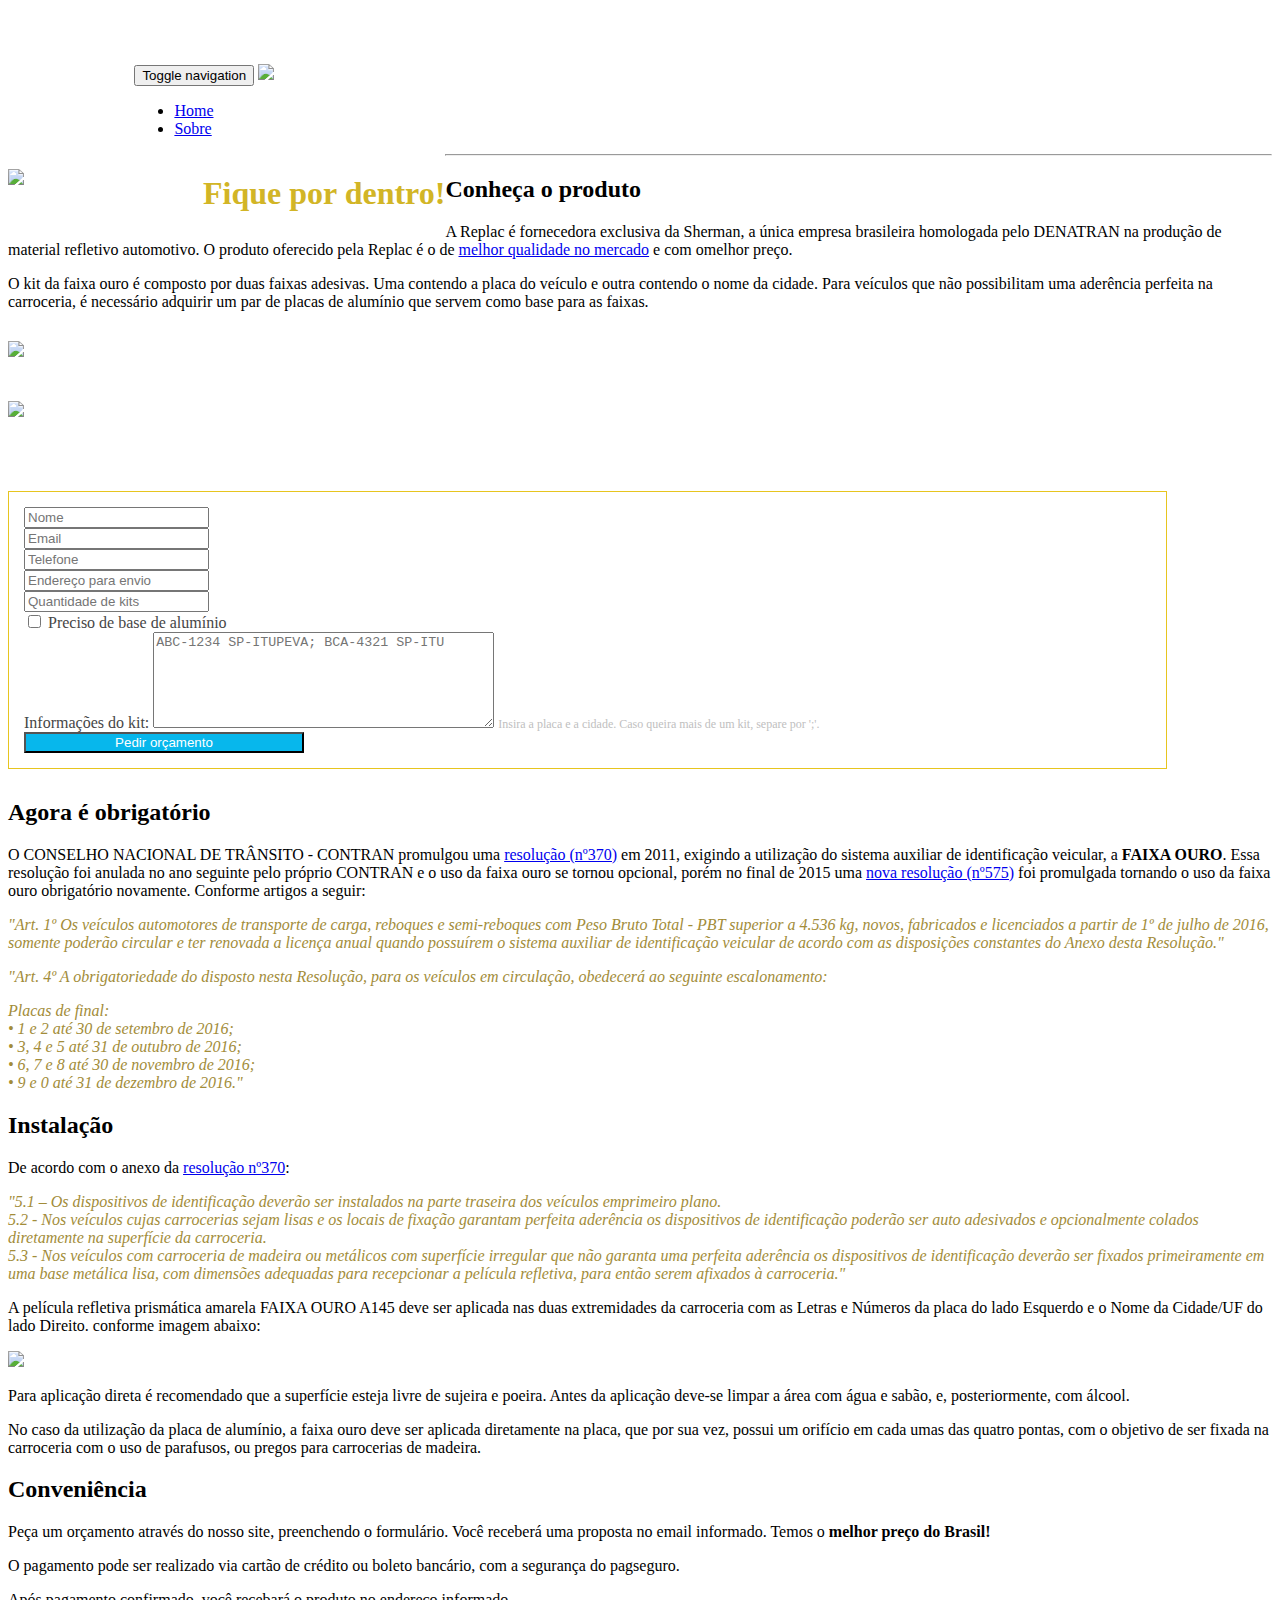
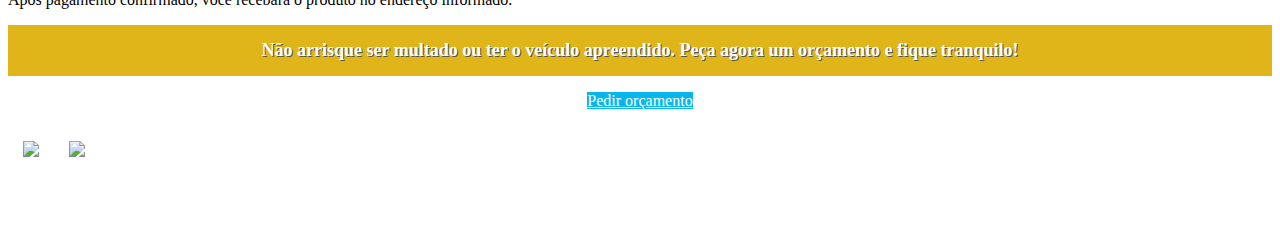
==== about.html @ 5ba3efcb "Create about page" ====
<!DOCTYPE html>
<html lang="en">

<head>

    <meta charset="utf-8">
    <meta http-equiv="X-UA-Compatible" content="IE=edge">
    <meta name="viewport" content="width=device-width, initial-scale=1">
    <meta name="description" content="">
    <meta name="author" content="">

    <title>Faixa Ouro - Placa Ouro - Sistema auxiliar de identificação veicular</title>

    <!-- Bootstrap Core CSS -->
    <link href="css/bootstrap.min.css" rel="stylesheet">

    <!-- Custom CSS -->
    <link href="css/business-frontpage.css" rel="stylesheet">

    <!-- HTML5 Shim and Respond.js IE8 support of HTML5 elements and media queries -->
    <!-- WARNING: Respond.js doesn't work if you view the page via file:// -->
    <!--[if lt IE 9]>
        <script src="https://oss.maxcdn.com/libs/html5shiv/3.7.0/html5shiv.js"></script>
        <script src="https://oss.maxcdn.com/libs/respond.js/1.4.2/respond.min.js"></script>
    <![endif]-->

</head>

<body>
  <!-- Navigation -->
  <nav class="navbar navbar-default navbar-fixed-top" role="navigation">
    <div class="container bg-header">
      <!-- Brand and toggle get grouped for better mobile display -->
      <div class="navbar-header">
        <button type="button" class="navbar-toggle" data-toggle="collapse" data-target="#bs-example-navbar-collapse-1">
          <span class="sr-only">Toggle navigation</span>
          <span class="icon-bar"></span>
          <span class="icon-bar"></span>
          <span class="icon-bar"></span>
        </button>
        <img class="nav-logo"
          src="https://s3.amazonaws.com/faixaourokit/imgs/Logo_replac.jpg">
      </div>
      <!-- Collect the nav links, forms, and other content for toggling -->
      <div class="collapse navbar-collapse" id="bs-example-navbar-collapse-1">
        <ul class="nav navbar-nav">
          <li>
            <a href="index.html">Home</a>
          </li>
          <li>
            <a href="#">Sobre</a>
          </li>
        </ul>
      </div>
      <!-- /.navbar-collapse -->
    </div>
    <!-- /.container -->
  </nav>
  <header>
    <div class="container">
      <img class="business-align ouro-logo"
        src="https://s3.amazonaws.com/faixaourokit/imgs/Logo_faixa_ouro_vazio.png">
      <h1 class="business-align about-tagline"> Fique por dentro!</h1>
    </div>
  </header>
   <!-- Page Content -->
  <div class="container">
    <hr>
    <div class="row-xs-fix row">
      <h2>Conheça o produto</h2>
      <p>A Replac é fornecedora exclusiva da Sherman, a única empresa brasileira
      homologada pelo DENATRAN na produção de material refletivo automotivo. O
      produto oferecido pela Replac é o de 
      <a href="https://s3.amazonaws.com/faixaourokit/docs/Ficha_tecnica_faixa_ouro.pdf"
        target="_blank">melhor qualidade no mercado</a> e com omelhor preço.</p>
      <p class="product-p">O kit da faixa ouro é composto por duas faixas adesivas.
      Uma contendo a placa do veículo e outra contendo o nome da cidade. Para veículos
      que não possibilitam uma aderência perfeita na carroceria, é necessário adquirir
      um par de placas de alumínio que servem como base para as faixas.</p>
      <div class="col-sm-6 col-xs-12">
        <img class="img-max-size img-responsive img-center"
          src="https://s3.amazonaws.com/faixaourokit/imgs/placa_aluminio_faixa_ouro_croped.jpg">
      </div>
      <div class="col-sm-6 col-xs-12">
        <a name="form"></a>
        <img class="about-sample-img img-max-size img-responsive img-center"
          src="https://s3.amazonaws.com/faixaourokit/imgs/faixa_ouro_samples.png">
      </div>
      <div class="col-sm-10 col-sm-offset-1 col-xs-12 about-lead-form">
        <form method="post">
          <div class="col-md-6 col-sm-12">
            <div class="form-group form-group-sm">
             <input class="form-control" id="name" name="name" placeholder="Nome" type="text"/>
            </div>
            <div class="form-group form-group-sm">
             <input class="form-control" id="email" name="email" placeholder="Email" type="text"/>
            </div>
            <div class="form-group form-group-sm">
             <input class="form-control" id="tel" name="tel" placeholder="Telefone" type="text"/>
            </div>
            <div class="form-group form-group-sm">
             <input class="form-control" id="text" name="text" placeholder="Endere&ccedil;o para envio" type="text"/>
            </div>
            <div class="form-group form-group-sm">
             <input class="form-control" id="number" name="number" placeholder="Quantidade de kits" type="text"/>
            </div>
            <div class="form-group form-group-sm">
             <div class=" ">
              <div class="checkbox">
               <label class="checkbox">
                <input name="checkbox" type="checkbox" value="Preciso de base
                de alummínio"/>
                Preciso de base de alumínio
               </label>
              </div>
             </div>
            </div>
          </div>
          <div class="col-md-6 col-sm-12">
            <div class="form-group form-group-sm">
             <label for="message">
              Informações do kit:
             </label>
             <textarea class="form-control" cols="40" id="message"
               name="message" placeholder="ABC-1234 SP-ITUPEVA; BCA-4321 SP-ITU" 
               rows="6"></textarea>
             <span class="about-help-block" id="hint_message">
              Insira a placa e a cidade. Caso queira mais de um kit, separe por ';'.
             </span>
            </div>
            <div class="form-group">
             <div>
              <button class="btn btn-custom btn-lg" name="submit" type="submit">
                Pedir orçamento
              </button>
             </div>
            </div>
          </div>
        </form>
      </div>
    </div>
    <div class="row-xs-fix row">
      <h2>Agora é obrigatório</h2>
      <p>O CONSELHO NACIONAL DE TRÂNSITO - CONTRAN promulgou uma
      <a href="https://s3.amazonaws.com/faixaourokit/docs/Resolucao370_2011.pdf"
        target="_blank">resolução (nº370)</a> em 2011, exigindo a utilização
      do sistema auxiliar de identificação veicular, a <b>FAIXA OURO</b>.
      Essa resolução foi anulada no ano seguinte pelo próprio CONTRAN e o uso
      da faixa ouro se tornou opcional, porém no final de 2015 uma
      <a href="https://s3.amazonaws.com/faixaourokit/docs/Resolucao757_2015.pdf"
        target="_blank">nova resolução (nº575)</a> foi promulgada tornando o uso
      da faixa ouro obrigatório novamente. Conforme artigos a seguir:</p>
      <p><span class="law-text">"Art. 1º Os veículos automotores de transporte de
      carga, reboques e semi-reboques com Peso Bruto Total - PBT superior a 4.536 kg,
      novos, fabricados e licenciados a partir de 1º de julho de 2016, somente poderão
      circular e ter renovada a licença anual quando possuírem o sistema auxiliar de
      identificação veicular de acordo com as disposições constantes do Anexo desta
      Resolução."</span></p>
      <p><span class="law-text">"Art. 4º A obrigatoriedade do disposto nesta Resolução,
      para os veículos em circulação, obedecerá ao seguinte escalonamento:</span></p>
      <a name="install"></a>
      <p><span class="law-text">Placas de final:<br>
      • 1 e 2 até 30 de setembro de 2016;<br>
      • 3, 4 e 5 até 31 de outubro de 2016;<br>
      • 6, 7 e 8 até 30 de novembro de 2016;<br>
      • 9 e 0 até 31 de dezembro de 2016."</span></p>
    </div>
    <div class="row-xs-fix row">
      <h2>Instalação</h2>
      <p>De acordo com o anexo da
      <a href="https://s3.amazonaws.com/faixaourokit/docs/Resolucao370_2011.pdf"
        target="_blank">resolução nº370</a>:</p>
      <p><span class="law-text">"5.1 – Os dispositivos de identificação deverão ser
      instalados na parte traseira dos veículos emprimeiro plano.<br>
      5.2 - Nos veículos cujas carrocerias sejam lisas e os locais de fixação garantam
      perfeita aderência os dispositivos de identificação poderão ser auto adesivados e
      opcionalmente colados diretamente na superfície da carroceria.<br>
      5.3 - Nos veículos com carroceria de madeira ou metálicos com superfície irregular
      que não garanta uma perfeita aderência os dispositivos de identificação deverão ser
      fixados primeiramente em uma base metálica lisa, com dimensões adequadas para 
      recepcionar a película refletiva, para então serem afixados à carroceria."</span></p>
      <p>A película refletiva prismática amarela FAIXA OURO A145 deve ser aplicada
      nas duas extremidades da carroceria com as Letras e Números da placa do lado
      Esquerdo e o Nome da Cidade/UF do lado Direito. conforme imagem abaixo:</p>
      <p>
        <img class="img-responsive img-center"
          src="https://s3.amazonaws.com/faixaourokit/imgs/localizacao_aplicacao.jpg">
      </p>
      <p>Para aplicação direta é recomendado que a superfície esteja livre de
      sujeira e poeira. Antes da aplicação deve-se limpar a área com água e
      sabão, e, posteriormente, com álcool.</p>
      <a name="easy"></a>
      <p>No caso da utilização da placa de alumínio, a faixa ouro deve ser
      aplicada diretamente na placa, que por sua vez, possui um orifício em cada
      umas das quatro pontas, com o objetivo de ser fixada na carroceria com o
      uso de parafusos, ou pregos para carrocerias de madeira.</p>
    </div>
    <div class="row-xs-fix row">
      <h2>Conveniência</h2>
      <p>Peça um orçamento através do nosso site, preenchendo o formulário.
      Você receberá uma proposta no email informado. Temos o <b>melhor preço do
        Brasil!</b></p>
      <p>O pagamento pode ser realizado via cartão de crédito ou boleto bancário,
      com a segurança do pagseguro.</p>
      Após pagamento confirmado, você recebará o produto no endereço informado.</p>
      <div class="featured-box">
        Não arrisque ser multado ou ter o veículo apreendido. Peça agora um
        orçamento e fique tranquilo!
      </div>
      <p>
        <center>
          <a class="btn btn-custom btn-lg" href="#form">Pedir orçamento</a>
        </center>
      </p>
    </div>
    <!-- Footer -->
    <footer>
      <div class="logo-footer-container">
        <a href="http://www.replacinova.com.br">
          <img class="logo-footer"
          src="https://s3.amazonaws.com/faixaourokit/imgs/Logo_replac.jpg">
        </a>
      </div>
      <div class="logo-footer-container">
        <a href="http://www.sherman.com.br">
          <img class="logo-footer"
          src="https://s3.amazonaws.com/faixaourokit/imgs/logo_sherman.png">
        </a>
      </div>
    </footer>
  </div>
  <!-- jQuery -->
  <script src="js/jquery.js"></script>
  <!-- Bootstrap Core JavaScript -->
  <script src="js/bootstrap.min.js"></script>
</body>
</html>
---- css/business-frontpage.css ----
/*!
 * Start Bootstrap - Business Frontpage HTML Template (http://startbootstrap.com)
 * Code licensed under the Apache License v2.0.
 * For details, see http://www.apache.org/licenses/LICENSE-2.0.
 */

body {
    padding-top: 50px; /* Required padding for .navbar-fixed-top. Remove if using .navbar-static-top. Change if height of navigation changes. */
}

.nav-logo {
    width: 135px;
    margin-top: 6px;
}

/* Header Image Background - Change the URL below to your image path (example: ../images/background.jpg) */
.bg-header {
  background: url('https://s3.amazonaws.com/faixaourokit/imgs/bg_fx_ouro.jpg') center center scroll;
  width: 100%;
  padding-left: 10%;
}

.business-header {
    height: 400px;
    background: url('https://s3.amazonaws.com/faixaourokit/imgs/Cover3.jpg') center center no-repeat scroll;
    -webkit-background-size: cover;
    -moz-background-size: cover;
    background-size: cover;
    -o-background-size: cover;
}

.business-align {
  float: left;
}

.ouro-logo {
  width: 180px;
  height: auto;
  margin-right: 15px;
  margin-top: 15px;
}

.central-header {
  width: 250px;
  margin-left: 15%;
  margin-top: 15px;
  float: left;
}

.header-impact {
  width: 250px;
  background: #fff;
  padding: 10px;
  border-radius: 15px;
  border-style: outset;
  border-color: #F7D52F;
}

.font-impact {
  font-size: 33px;
  font-weight: 400;
  color: #E7C51F;
  text-shadow: 0 0 5px;
  text-shadow: 1px 0 1px #999;
  line-height: 1.2;
}

.sample-img {
  width: 250px;
  height: auto;
  margin-top: 20px;
}

.about-sample-img {
  width: 100%;
}

/* Customize the text color and shadow color and to optimize text legibility. */

.tagline {
    color: #fff;
}

.about-tagline {
    color: #D2B526;
}

.img-center {
    margin: 0 auto;
}

.lead-form {
    margin-top: 15px;
    margin-left: 30px;
    padding: 15px;
    width: 630px;
    float: left;
    border-style: solid;
    border-width: 1px;
    border-color: #D0D0D0;
    color: #fff;
}

.lead-form .form-col {
    width: 280px;
    float: left;
}

.lead-form .col-mg-right {
    margin-right: 30px;
}

.about-lead-form {
    padding: 15px;
    border-style: solid;
    border-width: 1px;
    color: #464646;
    border-color: #E7C51F;
    margin-top: 30px;
    margin-bottom: 30px;
    margin-right: 8.33333333%;
}

.help-block {
  font-weight: 200;
  font-size: 12px;
  color: #f0f0f0;
}

.about-help-block {
  font-weight: 200;
  font-size: 12px;
  color: #c0c0c0;
}

.form-control:focus { 
  border-color: #e1c42b;
  -webkit-box-shadow: inset 0 1px 1px rgba(0, 0, 0, 0.075), 0 0 8px rgba(225, 196, 43, 0.6);
}

.btn-custom {
  background: #07B7EC;
  width: 280px;
  color: #fff;
}

.w-icon {
  width: 15px;
  height: auto;
  vertical-align: text-top;
}

footer {
  background: url('https://s3.amazonaws.com/faixaourokit/imgs/bg_fx_ouro.jpg') center center scroll;
  width: 100%;
  height: 116px;
}

.logo-footer-container {
  margin: 15px;
  float: left;
}

.logo-footer-container .logo-footer {
  width: 300px;
  height: auto;
}

.product-p {
  margin-bottom: 30px;
}

.about-sample-img {
  margin-top: 40px;
  margin-bottom: 40px;
}

.law-text {
  font-style: italic;
  font-weight: 200;
  color: #A28C39;
  font-size: 16px;
}

.featured-box {
    padding: 15px;
    background: #E0B519;
    font-size: 18px;
    color: #fff;
    text-shadow: 1px 1px #555;
    font-weight: 600;
    text-align: center;
    margin-top: 15px;
}

@media (max-width: 1125px) {
  .central-header {
    margin-left: 6%;
  }
}

@media (max-width: 950px) {
  .central-header {
    margin-left: 37%;
  }
  .lead-form {
    margin-top: 70px;
    margin-left: 12%;
    color: #464646;
    border-color: #E7C51F;
  }
  .help-block {
    color: #c0c0c0;
  }
}

@media (max-width: 800px) {
  .container-align {
    float: left;
  }
}

@media (max-width: 768px) {
  .row-xs-fix {
    margin-left: 0;
    margin-right: 0;
  }
}

@media (max-width: 750px) {
  .lead-form {
    margin-left: 15px;
  }
  .img-max-size {
    width: 60%;
  }
  .logo-footer-container .logo-footer {
    width: 250px;
    height: auto;
  }
}

@media (max-width: 600px) {
  .central-header {
    margin-left: 25%;
  }
  .lead-form {
    margin-top: 30px;
    width: 92%;
  }
  .lead-form .form-col {
    width: 100%;
  }
  .lead-form .col-mg-right {
    margin-right: 0;
  }
  footer {
    height: 232px;
  }
  .logo-footer-container {
    margin-left: 25%;
  }
}

@media (max-width: 400px) {
  .central-header {
    margin-left: 20%;
  }
  .lead-form {
    margin-top: 50px;
  }
  .logo-footer-container {
    margin-left: 15%;
  }
  h1 {
    font-size: 28px;
  }
}

@media (max-width: 320px) {
  .central-header {
    margin-left: 11%;
    margin-top: none
  }
  .logo-footer-container {
    margin-left: 7%;
  }
  .btn-custom {
    width: 260px;
  }
}
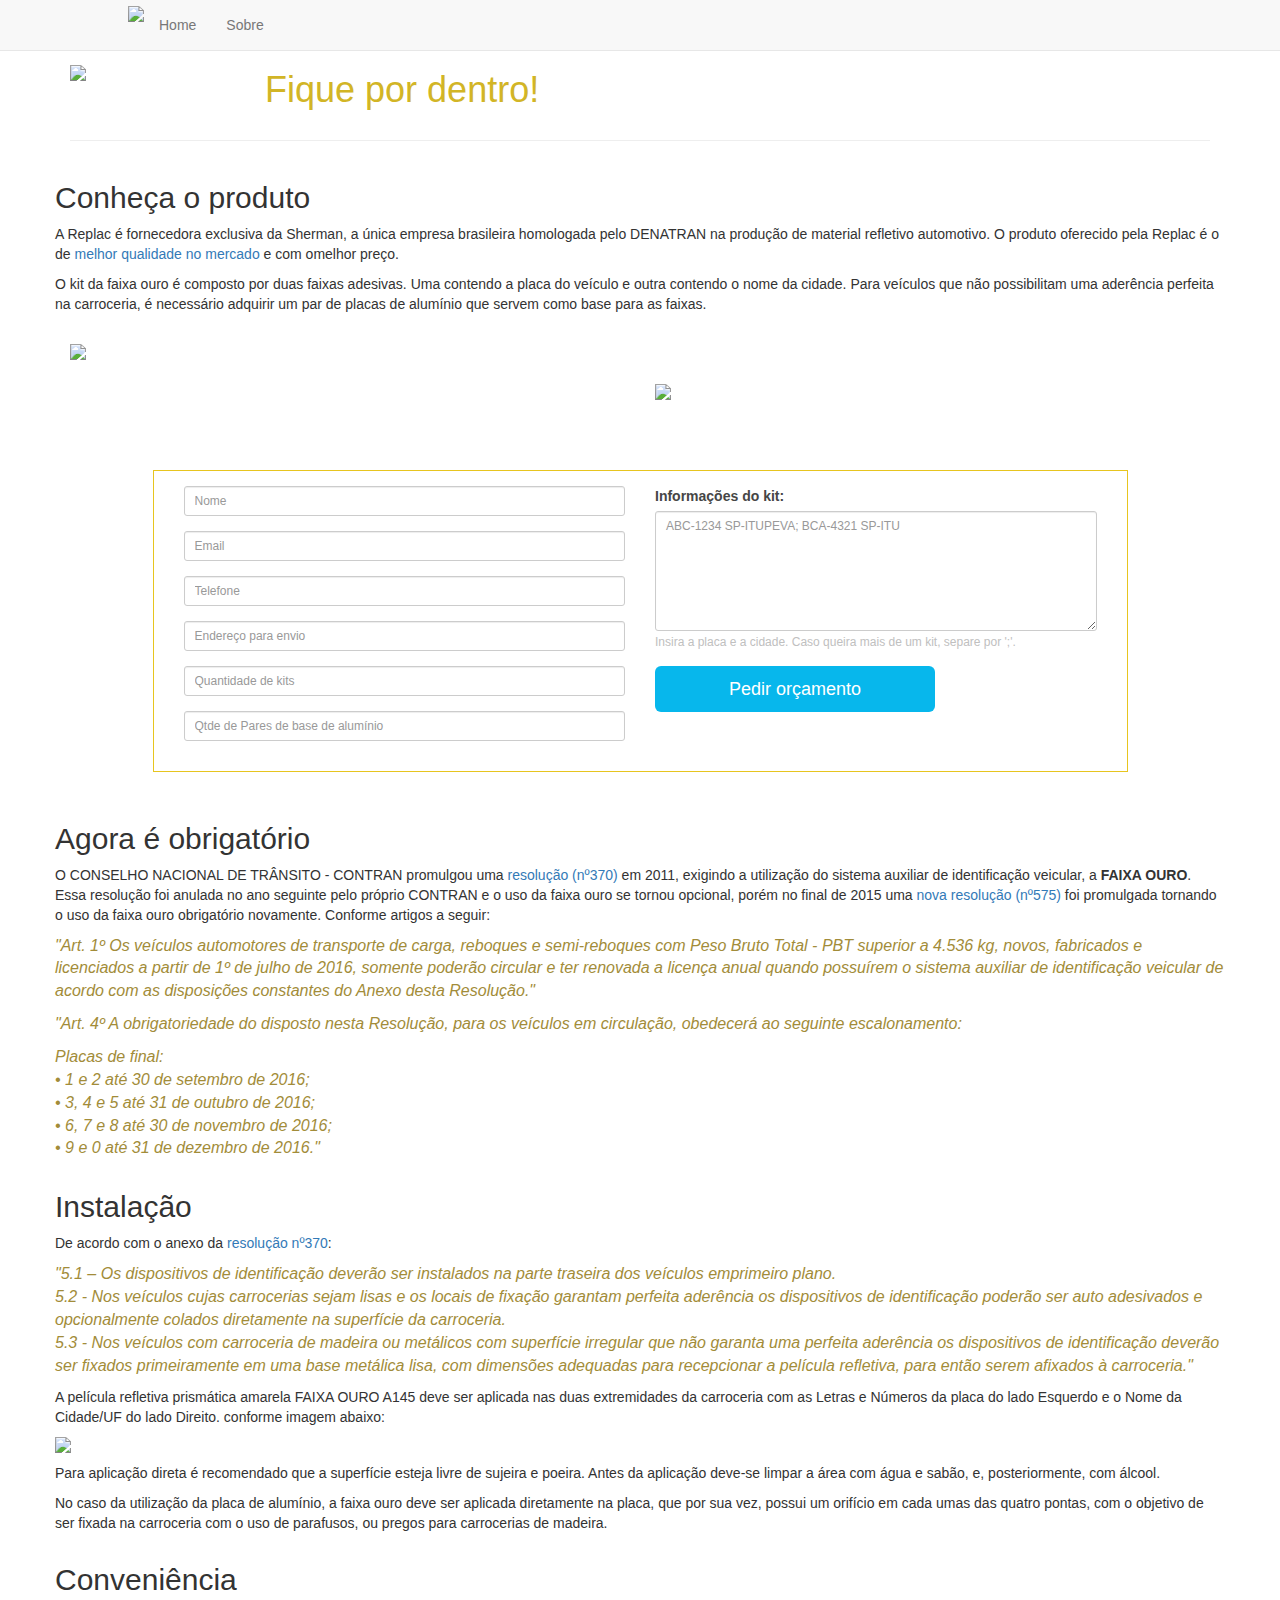
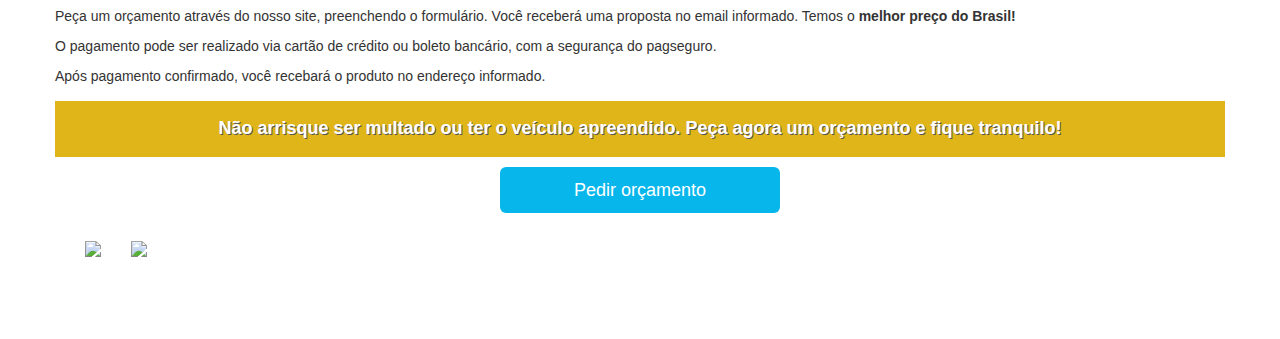
==== commit a1c89ec6: "Change fields ids in the form" ====
--- a/about.html
+++ b/about.html
@@ -90,30 +90,28 @@
         <form method="post">
           <div class="col-md-6 col-sm-12">
             <div class="form-group form-group-sm">
-             <input class="form-control" id="name" name="name" placeholder="Nome" type="text"/>
-            </div>
-            <div class="form-group form-group-sm">
-             <input class="form-control" id="email" name="email" placeholder="Email" type="text"/>
-            </div>
-            <div class="form-group form-group-sm">
-             <input class="form-control" id="tel" name="tel" placeholder="Telefone" type="text"/>
-            </div>
-            <div class="form-group form-group-sm">
-             <input class="form-control" id="text" name="text" placeholder="Endere&ccedil;o para envio" type="text"/>
-            </div>
-            <div class="form-group form-group-sm">
-             <input class="form-control" id="number" name="number" placeholder="Quantidade de kits" type="text"/>
-            </div>
-            <div class="form-group form-group-sm">
-             <div class=" ">
-              <div class="checkbox">
-               <label class="checkbox">
-                <input name="checkbox" type="checkbox" value="Preciso de base
-                de alummínio"/>
-                Preciso de base de alumínio
-               </label>
-              </div>
-             </div>
+             <input class="form-control" id="name" name="name"
+              placeholder="Nome" type="text"/>
+            </div>
+            <div class="form-group form-group-sm">
+             <input class="form-control" id="email" name="email"
+              placeholder="Email" type="text"/>
+            </div>
+            <div class="form-group form-group-sm">
+             <input class="form-control" id="phone" name="phone"
+              placeholder="Telefone" type="text"/>
+            </div>
+            <div class="form-group form-group-sm">
+             <input class="form-control" id="address" name="address"
+              placeholder="Endereço para envio" type="text"/>
+            </div>
+            <div class="form-group form-group-sm">
+             <input class="form-control" id="n_kits" name="n_kits"
+              placeholder="Quantidade de kits" type="text"/>
+            </div>
+            <div class="form-group form-group-sm">
+              <input class="form-control" id="al_plates" name="al_plates"
+              placeholder="Qtde de Pares de base de alumínio" type="text"/>
             </div>
           </div>
           <div class="col-md-6 col-sm-12">
@@ -121,8 +119,8 @@
              <label for="message">
               Informações do kit:
              </label>
-             <textarea class="form-control" cols="40" id="message"
-               name="message" placeholder="ABC-1234 SP-ITUPEVA; BCA-4321 SP-ITU" 
+             <textarea class="form-control" cols="40" id="info"
+               name="info" placeholder="ABC-1234 SP-ITUPEVA; BCA-4321 SP-ITU"
                rows="6"></textarea>
              <span class="about-help-block" id="hint_message">
               Insira a placa e a cidade. Caso queira mais de um kit, separe por ';'.
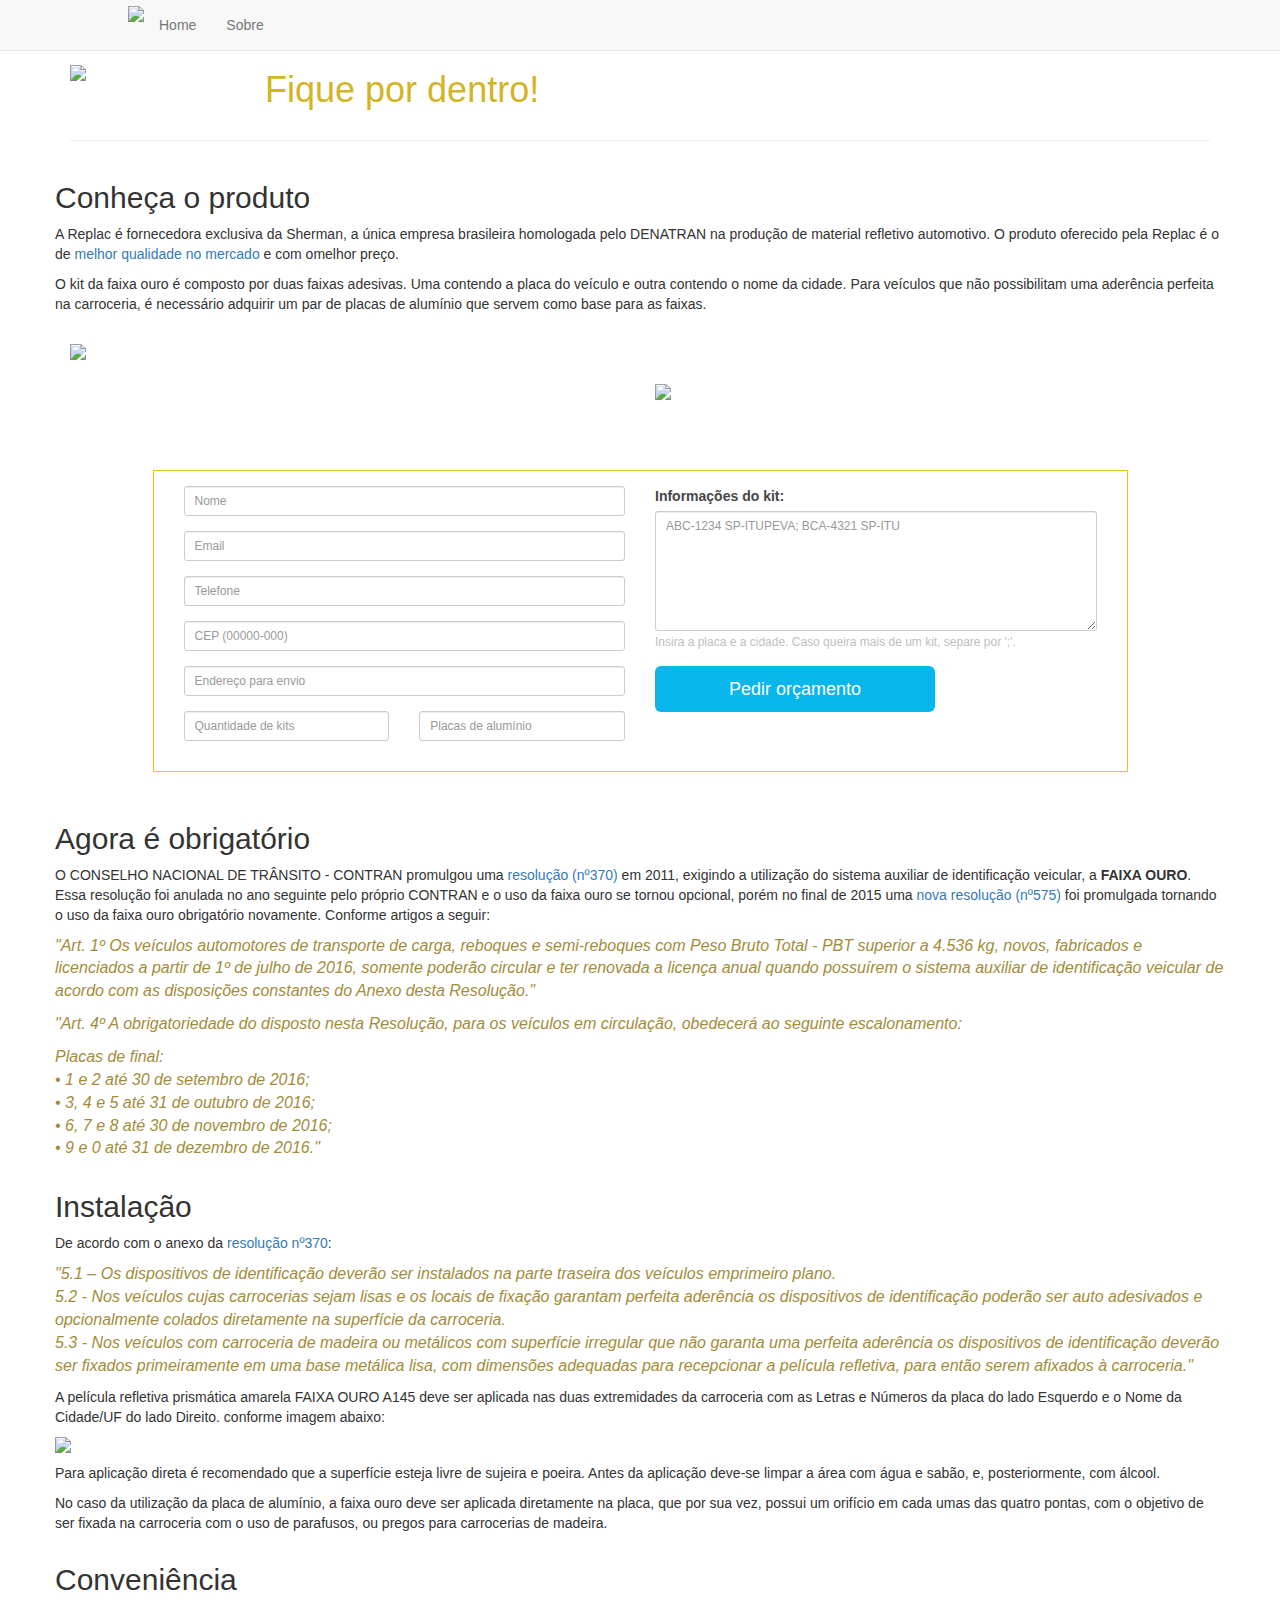
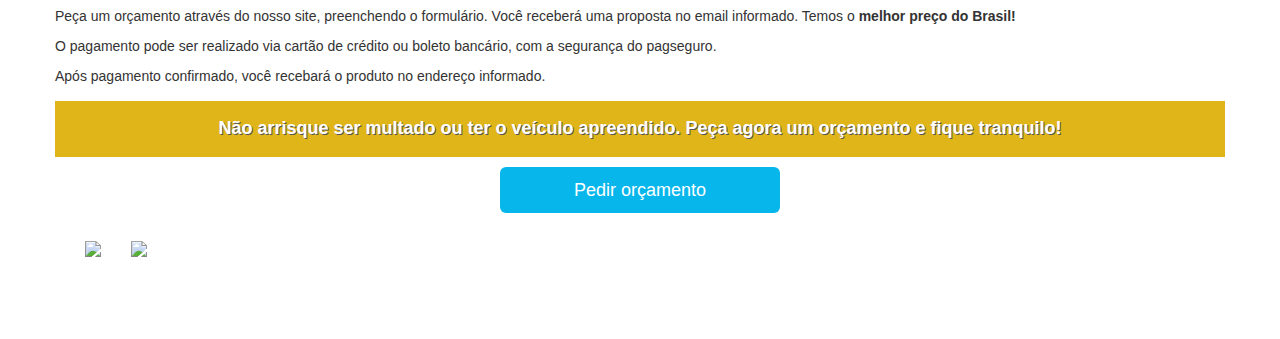
==== commit cf42f877: "Add CEP field" ====
--- a/about.html
+++ b/about.html
@@ -101,17 +101,23 @@
              <input class="form-control" id="phone" name="phone"
               placeholder="Telefone" type="text"/>
             </div>
+              <div class="form-group form-group-sm">
+                <input class="form-control" id="cep" name="cep"
+                  placeholder="CEP (00000-000)" type="text"/>
+              </div>
             <div class="form-group form-group-sm">
              <input class="form-control" id="address" name="address"
               placeholder="Endereço para envio" type="text"/>
             </div>
-            <div class="form-group form-group-sm">
-             <input class="form-control" id="n_kits" name="n_kits"
-              placeholder="Quantidade de kits" type="text"/>
-            </div>
-            <div class="form-group form-group-sm">
-              <input class="form-control" id="al_plates" name="al_plates"
-              placeholder="Qtde de Pares de base de alumínio" type="text"/>
+            <div class="row">
+              <div class="form-group form-group-sm col-sm-6">
+               <input class="form-control" id="n_kits" name="n_kits"
+                placeholder="Quantidade de kits" type="text"/>
+              </div>
+              <div class="form-group form-group-sm col-sm-6">
+                <input class="form-control" id="al_plates" name="al_plates"
+                placeholder="Placas de alumínio" type="text"/>
+              </div>
             </div>
           </div>
           <div class="col-md-6 col-sm-12">
--- a/css/business-frontpage.css
+++ b/css/business-frontpage.css
@@ -21,8 +21,8 @@
 }
 
 .business-header {
-    height: 400px;
-    background: url('https://s3.amazonaws.com/faixaourokit/imgs/Cover3.jpg') center center no-repeat scroll;
+    height: 430px;
+    background: url('https://s3.amazonaws.com/faixaourokit/imgs/Cover4.jpg') center center no-repeat scroll;
     -webkit-background-size: cover;
     -moz-background-size: cover;
     background-size: cover;
@@ -286,6 +286,6 @@
     margin-left: 7%;
   }
   .btn-custom {
-    width: 260px;
-  }
-}
+    width: 230px;
+  }
+}
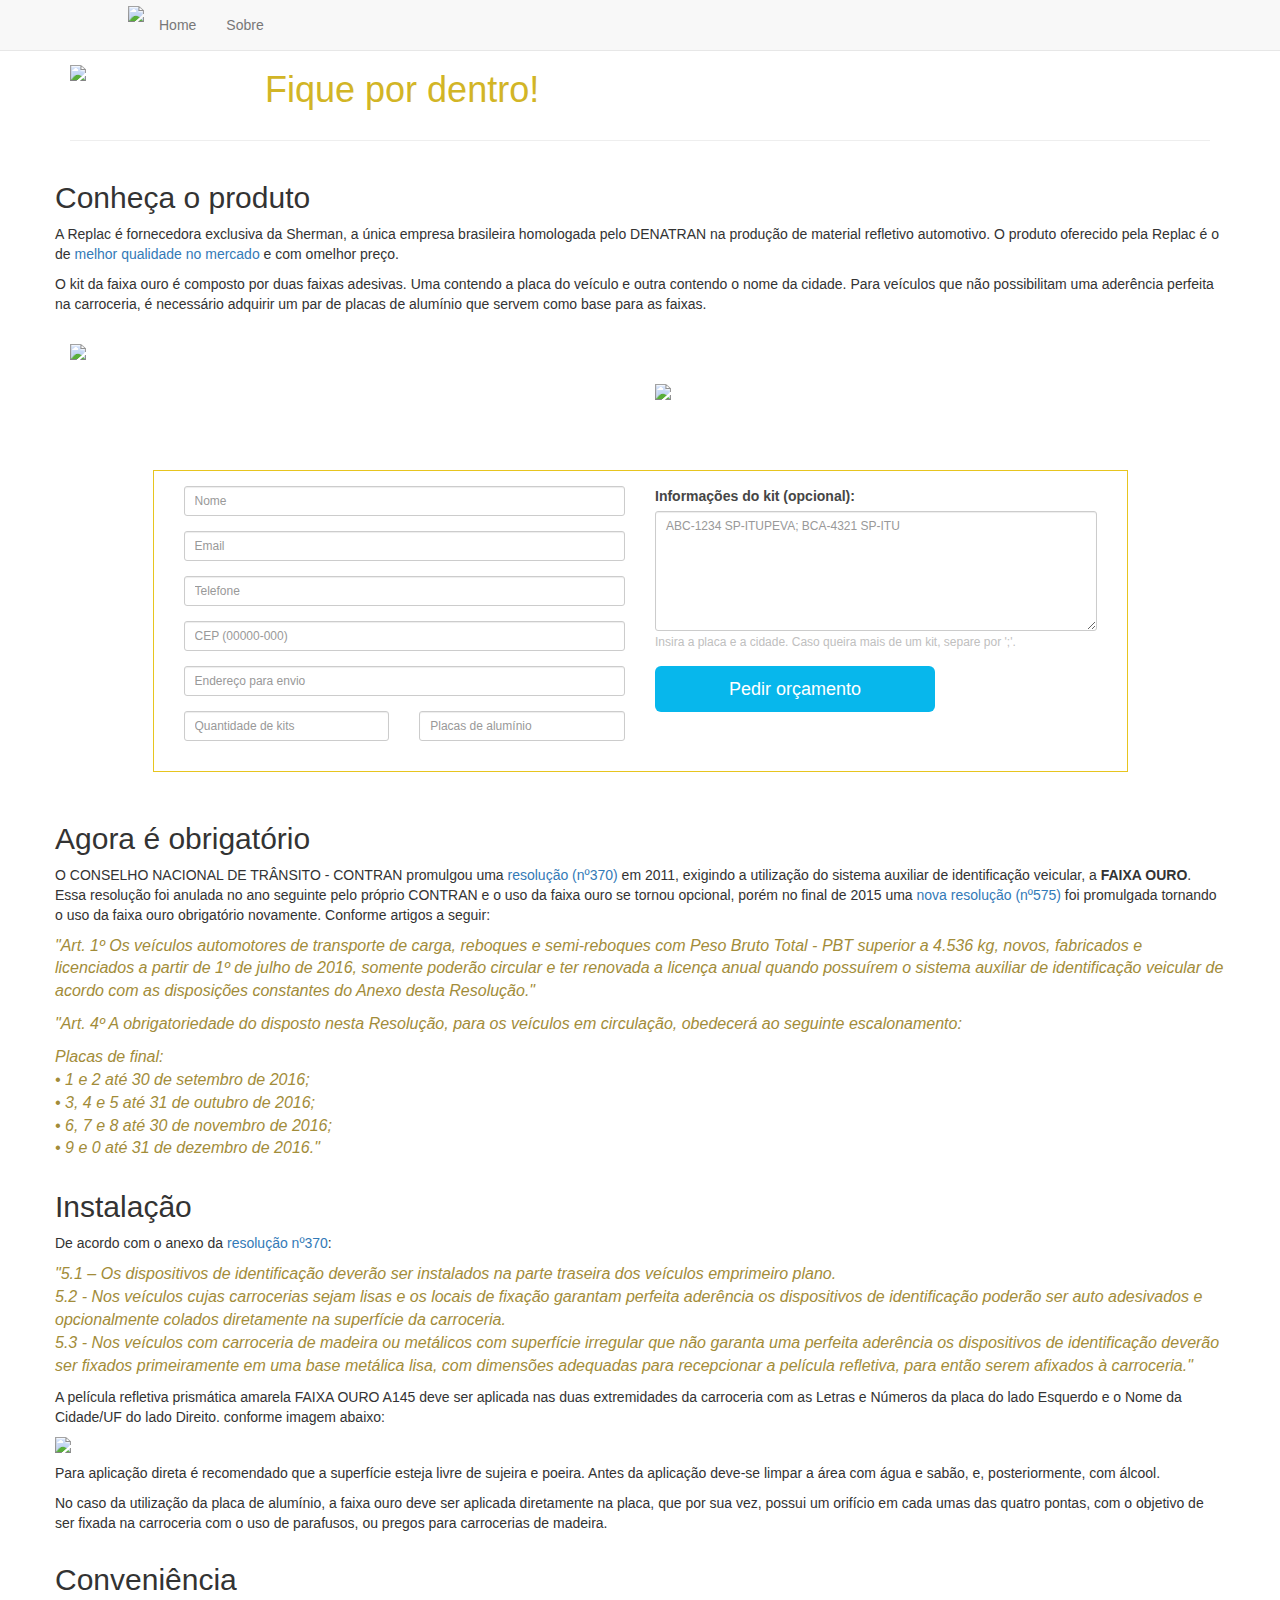
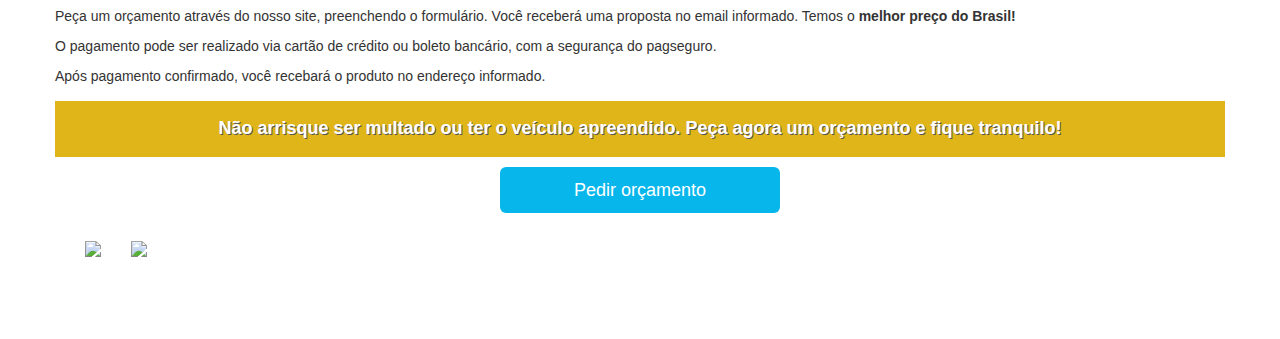
==== commit 6efa7266: "Add optional into the info label" ====
--- a/about.html
+++ b/about.html
@@ -17,13 +17,8 @@
     <!-- Custom CSS -->
     <link href="css/business-frontpage.css" rel="stylesheet">
 
-    <!-- HTML5 Shim and Respond.js IE8 support of HTML5 elements and media queries -->
-    <!-- WARNING: Respond.js doesn't work if you view the page via file:// -->
-    <!--[if lt IE 9]>
-        <script src="https://oss.maxcdn.com/libs/html5shiv/3.7.0/html5shiv.js"></script>
-        <script src="https://oss.maxcdn.com/libs/respond.js/1.4.2/respond.min.js"></script>
-    <![endif]-->
-
+    <link rel="shortcut icon" href="/favicon.ico" type="image/x-icon">
+    <link rel="icon" href="/favicon.ico" type="image/x-icon">
 </head>
 
 <body>
@@ -87,7 +82,7 @@
           src="https://s3.amazonaws.com/faixaourokit/imgs/faixa_ouro_samples.png">
       </div>
       <div class="col-sm-10 col-sm-offset-1 col-xs-12 about-lead-form">
-        <form method="post">
+        <form method="post" action="scripts/sendMessage.php">
           <div class="col-md-6 col-sm-12">
             <div class="form-group form-group-sm">
              <input class="form-control" id="name" name="name"
@@ -123,7 +118,7 @@
           <div class="col-md-6 col-sm-12">
             <div class="form-group form-group-sm">
              <label for="message">
-              Informações do kit:
+              Informações do kit (opcional):
              </label>
              <textarea class="form-control" cols="40" id="info"
                name="info" placeholder="ABC-1234 SP-ITUPEVA; BCA-4321 SP-ITU"
